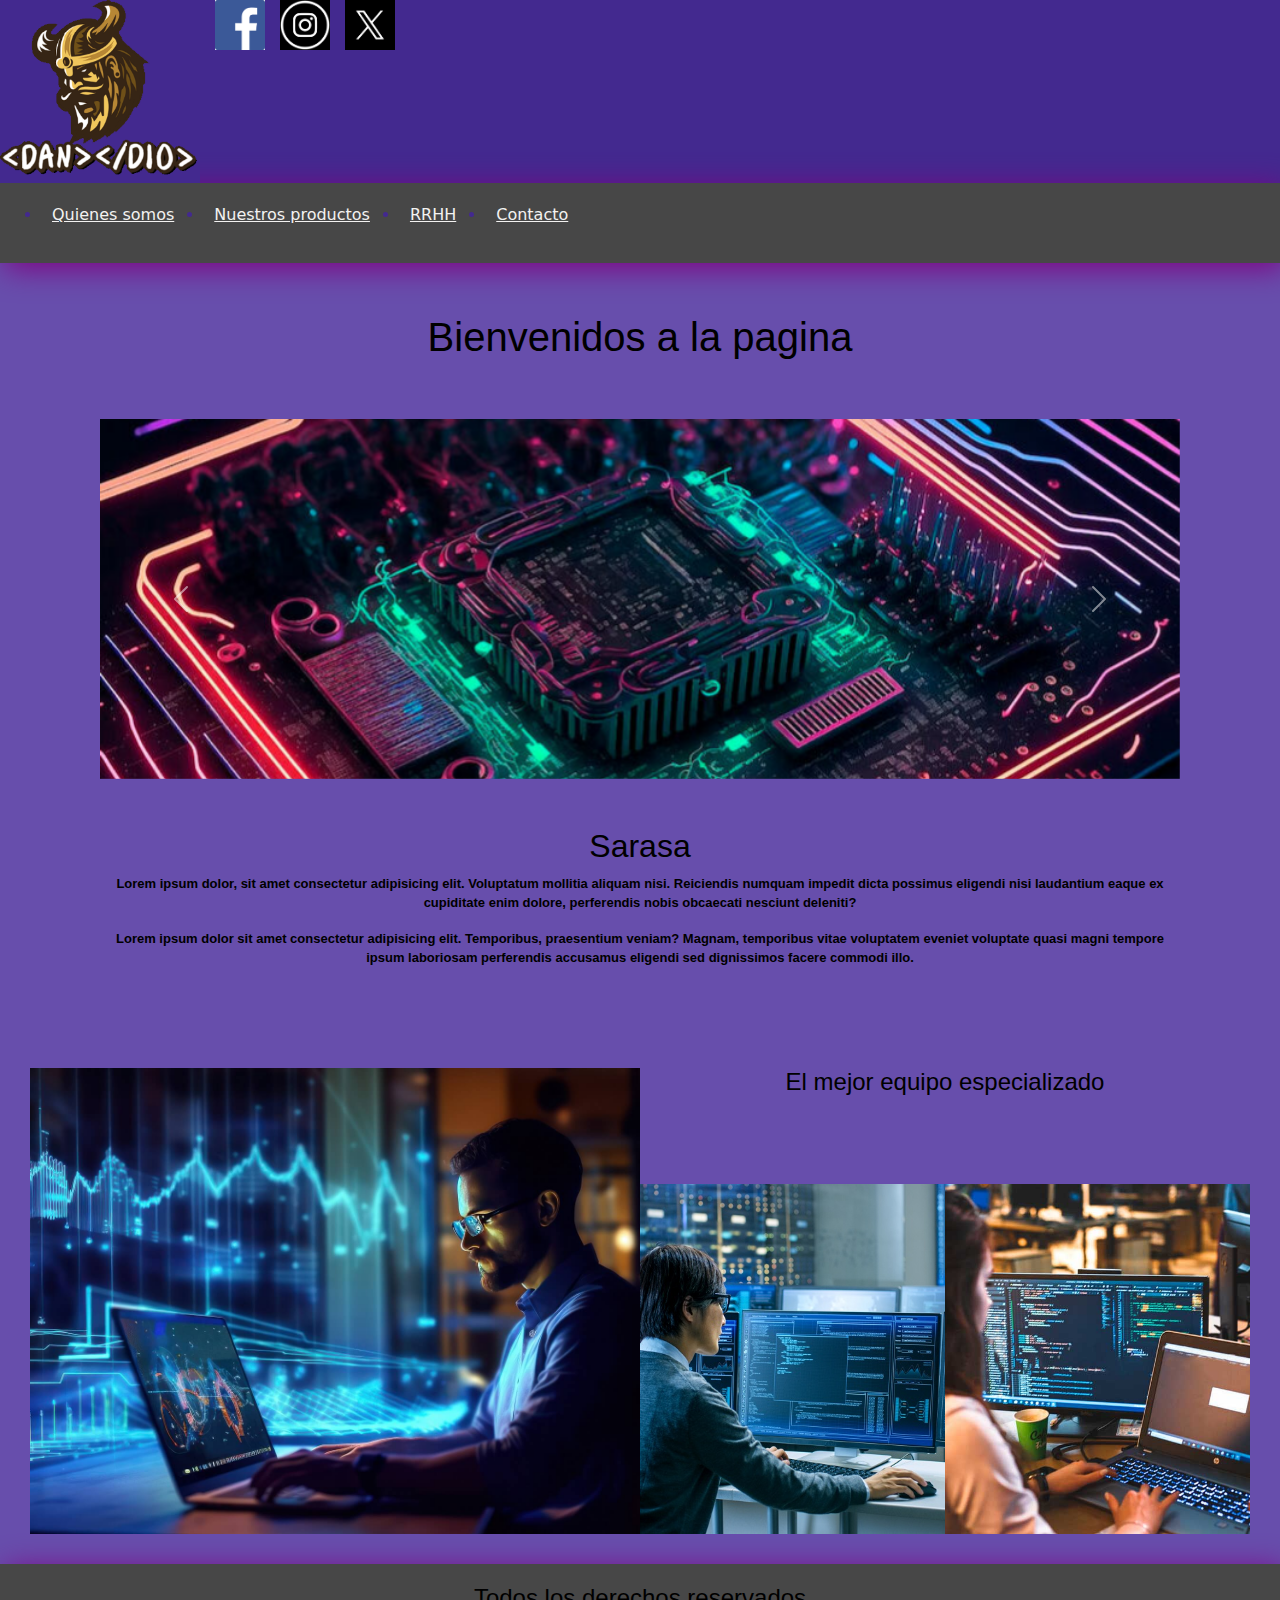
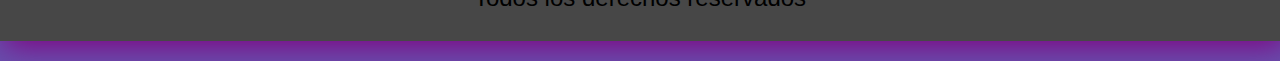
==== index.html @ 6ffe29b1 "proyecto" ====
<!DOCTYPE html>
<html lang="en">

<head>
    <meta charset="UTF-8">
    <meta name="viewport" content="width=device-width, initial-scale=1.0">
    <link href="https://cdn.jsdelivr.net/npm/bootstrap@5.3.3/dist/css/bootstrap.min.css" rel="stylesheet"
        integrity="sha384-QWTKZyjpPEjISv5WaRU9OFeRpok6YctnYmDr5pNlyT2bRjXh0JMhjY6hW+ALEwIH" crossorigin="anonymous">
    <link rel="stylesheet" href="css/main.css">
    <title>DanDio</title>
</head>

<body>

    <header>

        <section>
            <div>
                <a href="index.html">
                    <img class="logo" src="img/logo.png" alt="logotipo">
                </a>
            </div>

            <a href="https://www.facebook.com/" target="_blank"><img class="red" src="img/redes/facebook.png"
                    alt="facebook"></a>

            <a href="https://www.instagram.com/" target="_blank"><img class="red" src="img/redes/instagram.png"
                    alt="instagram"></a>

            <a href="https://twitter.com/" target="_blank"><img class="red" src="img/redes/twitter.png"
                    alt="twitter"></a>

        </section>

        <nav>
            <ul>
                <li>
                    <a href="pages/quienessomos.html">Quienes somos</a>
                </li>
                <li>
                    <a href="pages/nuestrosproductos.html">Nuestros productos</a>
                </li>
                <li>
                    <a href="pages/rrhh.html">RRHH</a>
                </li>
                <li>
                    <a href="pages/contacto.html">Contacto</a>
                </li>

            </ul>
        </nav>

    </header>

    <main>
        <h1>Bienvenidos a la pagina</h1>

        <div id="carouselExampleFade" class="carousel slide carousel-fade">
            <div class="carousel-inner">
                <div class="carousel-item active">
                    <img src="img/slide/slide1.jpg" class="d-block w-100" alt="slide1">
                </div>
                <div class="carousel-item">
                    <img src="img/slide/slide2.jpg" class="d-block w-100" alt="slide2">
                </div>
                <div class="carousel-item">
                    <img src="img/slide/slide3.jpg" class="d-block w-100" alt="slide3">
                </div>
                <div class="carousel-item">
                    <img src="img/slide/slide4.png" class="d-block w-100" alt="slide4">
                </div>
            </div>
            <button class="carousel-control-prev" type="button" data-bs-target="#carouselExampleFade"
                data-bs-slide="prev">
                <span class="carousel-control-prev-icon" aria-hidden="true"></span>
                <span class="visually-hidden">Previous</span>
            </button>
            <button class="carousel-control-next" type="button" data-bs-target="#carouselExampleFade"
                data-bs-slide="next">
                <span class="carousel-control-next-icon" aria-hidden="true"></span>
                <span class="visually-hidden">Next</span>
            </button>
        </div>

        <br><br>
        <h2>Sarasa</h2>
        <p>Lorem ipsum dolor, sit amet consectetur adipisicing elit. Voluptatum mollitia aliquam nisi. Reiciendis
            numquam impedit dicta possimus eligendi nisi laudantium eaque ex cupiditate enim dolore, perferendis nobis
            obcaecati nesciunt deleniti?</p>
        <p>Lorem ipsum dolor sit amet consectetur adipisicing elit. Temporibus, praesentium veniam? Magnam, temporibus
            vitae voluptatem eveniet voluptate quasi magni tempore ipsum laboriosam perferendis accusamus eligendi sed
            dignissimos facere commodi illo.</p>

    </main>

    <section class="grid-container mediaq">

        <div class="grid-item first-item"><img src="img/index/index1.jpg" alt=""></div>
        <div class="grid-item second-item"><img src="img/index/index2.jpg" alt=""></div>
        <div class="grid-item thirt-item"><img src="img/index/index3.jpg" alt=""></div>

        <div class="grid-text">
            <h4>El mejor equipo especializado</h4>

        </div>


    </section>

    <footer>
        <h4>Todos los derechos reservados</h4>
    </footer>

























    <script src="https://cdn.jsdelivr.net/npm/bootstrap@5.3.3/dist/js/bootstrap.bundle.min.js"
        integrity="sha384-YvpcrYf0tY3lHB60NNkmXc5s9fDVZLESaAA55NDzOxhy9GkcIdslK1eN7N6jIeHz"
        crossorigin="anonymous"></script>
</body>

</html>
---- css/main.css ----
* {
  margin: 0;
  padding: 0;
  box-sizing: border-box;
}

body {
  background-color: #674eac;
}
body header {
  background-color: #43298F;
}
body header section {
  display: flex;
  gap: 15px;
}
body header section .red {
  display: flex;
  width: 50px;
}
body header section .red img {
  display: flex;
  flex-direction: row-reverse;
}

header nav {
  background-color: rgb(71, 71, 71);
  box-shadow: 5px 5px 30px purple;
  color: #43298F;
  display: flex;
}
header nav ul {
  display: flex;
}
header nav ul li {
  margin: 10px;
  padding: 10px;
}
header nav ul li a {
  color: #F3F2F1;
  font-weight: 500;
}

.logo {
  width: 200px;
}

.carousel-inner .carousel-item img {
  object-fit: cover;
  height: 40vh;
  width: 100%;
}

p {
  font-weight: bold;
}

h1 {
  text-align: center;
  color: black;
  position: relative;
  bottom: 50px;
  font-family: Impact, Haettenschweiler, "Arial Narrow Bold", sans-serif;
}

h2 {
  color: black;
  text-align: center;
  font-family: Impact, Haettenschweiler, "Arial Narrow Bold", sans-serif;
}

h3 {
  color: black;
  text-align: center;
  font-family: Impact, Haettenschweiler, "Arial Narrow Bold", sans-serif;
}

h4 {
  color: black;
  text-align: center;
  font-family: Impact, Haettenschweiler, "Arial Narrow Bold", sans-serif;
}

h5 {
  color: black;
  text-align: center;
  font-family: Impact, Haettenschweiler, "Arial Narrow Bold", sans-serif;
}

h6 {
  color: black;
  text-align: center;
  font-weight: bold;
  font-family: Impact, Haettenschweiler, "Arial Narrow Bold", sans-serif;
}

p {
  color: black;
  text-align: center;
  font-size: small;
  font-family: "Lucida Sans", "Lucida Sans Regular", "Lucida Grande", "Lucida Sans Unicode", Geneva, Verdana, sans-serif;
}

main {
  margin: 100px;
}

.grid-container {
  display: grid;
  grid-template-rows: repeat(4, 25%);
  grid-template-columns: repeat(4, 1fr);
  margin: 30px;
}
.grid-container img {
  width: 100%;
  height: 100%;
  object-fit: cover;
}
.grid-container .first-item {
  grid-column: 1/3;
  grid-row: 1/5;
}
.grid-container .second-item {
  grid-column: 3/4;
  grid-row: 2/5;
}
.grid-container .thirt-item {
  grid-column: 4/4;
  grid-row: 2/5;
}
.grid-container .grid-text {
  grid-column-start: 3;
  grid-column-end: 5;
  grid-row-start: 1;
  grid-row-end: 2;
}

footer {
  background-color: #474747;
  box-shadow: 5px 5px 30px purple;
  padding: 20px;
  margin: 20px 0px;
}

.gcontainer-qsomos {
  display: grid;
  grid-template-columns: repeat(3, 1fr);
  margin: 30px;
}
.gcontainer-qsomos img {
  width: 100%;
  height: 100%;
  object-fit: cover;
  padding: 30px;
}

.productos {
  display: grid;
  grid-template-rows: repeat(3, 25%);
  grid-template-columns: repeat(2, 1fr);
}
.productos div {
  margin: 0px 50px 250px 30px;
  padding: 30px;
}
.productos div img {
  width: 100%;
  height: 100%;
  object-fit: cover;
}

.recursos {
  display: flex;
  justify-content: center;
  align-items: center;
}
.recursos img {
  max-width: 100%;
}

.formulario {
  display: flex;
  flex-direction: column;
  background-color: #474747;
  margin: 20%;
  border: 3px solid black;
  text-align: center;
}
.formulario form {
  display: flex;
  justify-content: center;
  align-items: center;
  flex-direction: column;
}
.formulario form p {
  justify-content: center;
  align-items: center;
  flex-direction: column;
}
.formulario form input {
  align-items: center;
  justify-content: center;
  flex-direction: column;
}
.formulario form label {
  justify-content: center;
  align-items: center;
  flex-direction: column;
}

.ubicacion {
  display: flex;
  flex-direction: column;
  align-items: center;
}

@media only screen and (max-width: 600px) {
  .mediaq {
    display: grid;
    grid-template-rows: repeat(6, 20%);
    grid-template-columns: 1fr;
  }
  .block {
    display: none;
  }
}
@media only screen and (min-width: 601px) and (max-width: 960px) {
  .mediaq {
    display: grid;
    grid-template-rows: repeat(6, 20%);
    grid-template-columns: 1fr;
  }
  .block {
    display: none;
  }
}

/*# sourceMappingURL=main.css.map */
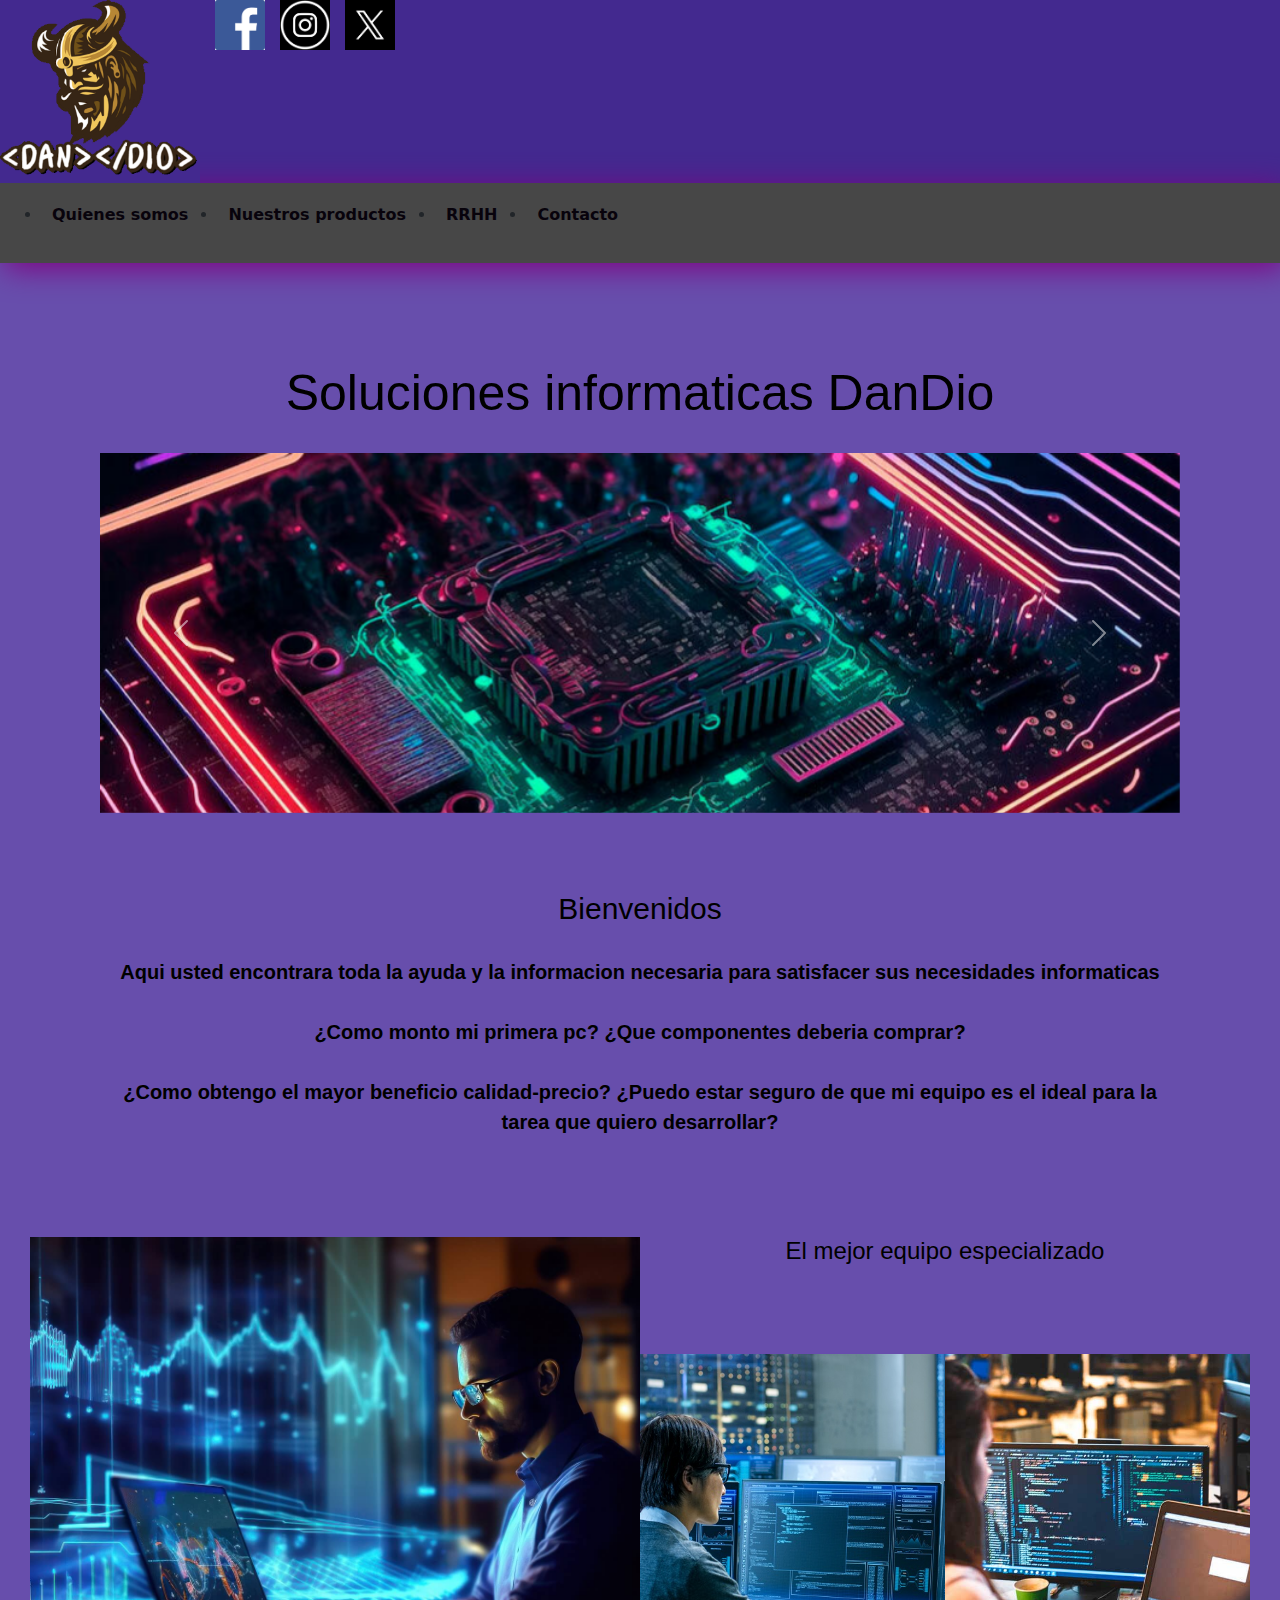
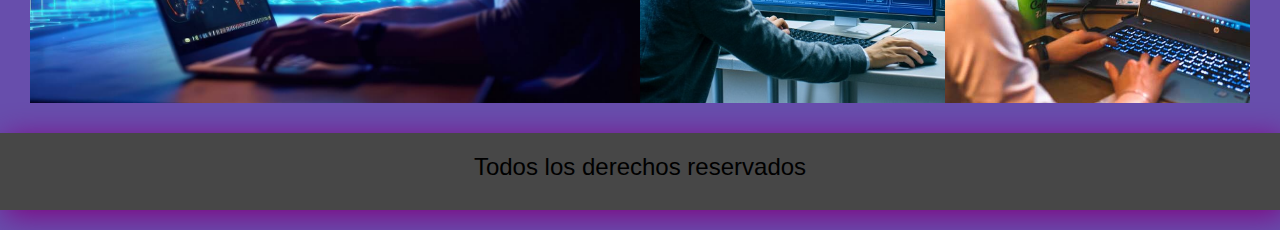
==== commit 382a54f0: "proyecto final" ====
--- a/index.html
+++ b/index.html
@@ -4,10 +4,12 @@
 <head>
     <meta charset="UTF-8">
     <meta name="viewport" content="width=device-width, initial-scale=1.0">
+    <meta name="Pagina principal"
+        content="Informatica, DanDio, hardware, software, servicio tecnico especializado, todo lo que buscas en insumos informaticos">
     <link href="https://cdn.jsdelivr.net/npm/bootstrap@5.3.3/dist/css/bootstrap.min.css" rel="stylesheet"
         integrity="sha384-QWTKZyjpPEjISv5WaRU9OFeRpok6YctnYmDr5pNlyT2bRjXh0JMhjY6hW+ALEwIH" crossorigin="anonymous">
     <link rel="stylesheet" href="css/main.css">
-    <title>DanDio</title>
+    <title>DanDio pagina principal</title>
 </head>
 
 <body>
@@ -53,21 +55,21 @@
     </header>
 
     <main>
-        <h1>Bienvenidos a la pagina</h1>
+        <h1>Soluciones informaticas DanDio</h1>
 
         <div id="carouselExampleFade" class="carousel slide carousel-fade">
             <div class="carousel-inner">
                 <div class="carousel-item active">
-                    <img src="img/slide/slide1.jpg" class="d-block w-100" alt="slide1">
+                    <img src="img/slide/slide1.jpg" class="d-block w-100" alt="Imagen carrousel procesador">
                 </div>
                 <div class="carousel-item">
-                    <img src="img/slide/slide2.jpg" class="d-block w-100" alt="slide2">
+                    <img src="img/slide/slide2.jpg" class="d-block w-100" alt="Imagen carrousel computadora">
                 </div>
                 <div class="carousel-item">
-                    <img src="img/slide/slide3.jpg" class="d-block w-100" alt="slide3">
+                    <img src="img/slide/slide3.jpg" class="d-block w-100" alt="Imagen carrousel notebook">
                 </div>
                 <div class="carousel-item">
-                    <img src="img/slide/slide4.png" class="d-block w-100" alt="slide4">
+                    <img src="img/slide/slide4.png" class="d-block w-100" alt="Imagen carrousel programacion">
                 </div>
             </div>
             <button class="carousel-control-prev" type="button" data-bs-target="#carouselExampleFade"
@@ -83,21 +85,20 @@
         </div>
 
         <br><br>
-        <h2>Sarasa</h2>
-        <p>Lorem ipsum dolor, sit amet consectetur adipisicing elit. Voluptatum mollitia aliquam nisi. Reiciendis
-            numquam impedit dicta possimus eligendi nisi laudantium eaque ex cupiditate enim dolore, perferendis nobis
-            obcaecati nesciunt deleniti?</p>
-        <p>Lorem ipsum dolor sit amet consectetur adipisicing elit. Temporibus, praesentium veniam? Magnam, temporibus
-            vitae voluptatem eveniet voluptate quasi magni tempore ipsum laboriosam perferendis accusamus eligendi sed
-            dignissimos facere commodi illo.</p>
+        <h2>Bienvenidos</h2>
+        <p>Aqui usted encontrara toda la ayuda y la informacion necesaria para satisfacer sus necesidades informaticas
+        </p>
+        <p>¿Como monto mi primera pc? ¿Que componentes deberia comprar?</p> <p>¿Como obtengo el mayor beneficio calidad-precio?
+            ¿Puedo estar seguro de que mi equipo es el ideal para la tarea que quiero desarrollar?
+        </p>
 
     </main>
 
     <section class="grid-container mediaq">
 
-        <div class="grid-item first-item"><img src="img/index/index1.jpg" alt=""></div>
-        <div class="grid-item second-item"><img src="img/index/index2.jpg" alt=""></div>
-        <div class="grid-item thirt-item"><img src="img/index/index3.jpg" alt=""></div>
+        <div class="grid-item first-item"><img src="img/index/index1.jpg" alt="personal especializado 1"></div>
+        <div class="grid-item second-item"><img src="img/index/index2.jpg" alt="personal especializado 2"></div>
+        <div class="grid-item thirt-item"><img src="img/index/index3.jpg" alt="personal especializado 3"></div>
 
         <div class="grid-text">
             <h4>El mejor equipo especializado</h4>
--- a/css/main.css
+++ b/css/main.css
@@ -26,7 +26,6 @@
 header nav {
   background-color: rgb(71, 71, 71);
   box-shadow: 5px 5px 30px purple;
-  color: #43298F;
   display: flex;
 }
 header nav ul {
@@ -37,8 +36,14 @@
   padding: 10px;
 }
 header nav ul li a {
-  color: #F3F2F1;
+  color: #08030c;
   font-weight: 500;
+  text-decoration: none;
+  font-weight: 700;
+}
+header nav ul li a:hover {
+  color: rgb(87, 0, 87);
+  font-style: italic;
 }
 
 .logo {
@@ -56,17 +61,19 @@
 }
 
 h1 {
-  text-align: center;
-  color: black;
-  position: relative;
-  bottom: 50px;
-  font-family: Impact, Haettenschweiler, "Arial Narrow Bold", sans-serif;
+  font-family: Impact, Haettenschweiler, "Arial Narrow Bold", sans-serif;
+  text-align: center;
+  color: black;
+  font-size: 50px;
+  margin: 30px;
 }
 
 h2 {
-  color: black;
-  text-align: center;
-  font-family: Impact, Haettenschweiler, "Arial Narrow Bold", sans-serif;
+  font-family: Impact, Haettenschweiler, "Arial Narrow Bold", sans-serif;
+  text-align: center;
+  color: black;
+  font-size: 30px;
+  margin: 30px;
 }
 
 h3 {
@@ -88,17 +95,20 @@
 }
 
 h6 {
-  color: black;
-  text-align: center;
-  font-weight: bold;
-  font-family: Impact, Haettenschweiler, "Arial Narrow Bold", sans-serif;
+  font-family: Impact, Haettenschweiler, "Arial Narrow Bold", sans-serif;
+  text-align: center;
+  color: black;
+  font-size: 30px;
+  margin: 30px;
 }
 
 p {
-  color: black;
-  text-align: center;
-  font-size: small;
   font-family: "Lucida Sans", "Lucida Sans Regular", "Lucida Grande", "Lucida Sans Unicode", Geneva, Verdana, sans-serif;
+  text-align: center;
+  color: black;
+  font-size: 20px;
+  margin-top: 30px;
+  font-weight: 300px;
 }
 
 main {
@@ -136,7 +146,7 @@
 }
 
 footer {
-  background-color: #474747;
+  background-color: rgb(71, 71, 71);
   box-shadow: 5px 5px 30px purple;
   padding: 20px;
   margin: 20px 0px;
@@ -160,10 +170,10 @@
   grid-template-columns: repeat(2, 1fr);
 }
 .productos div {
-  margin: 0px 50px 250px 30px;
-  padding: 30px;
-}
-.productos div img {
+  margin: 50px 30px 250px 30px;
+  height: fit-content;
+}
+.productos img {
   width: 100%;
   height: 100%;
   object-fit: cover;
